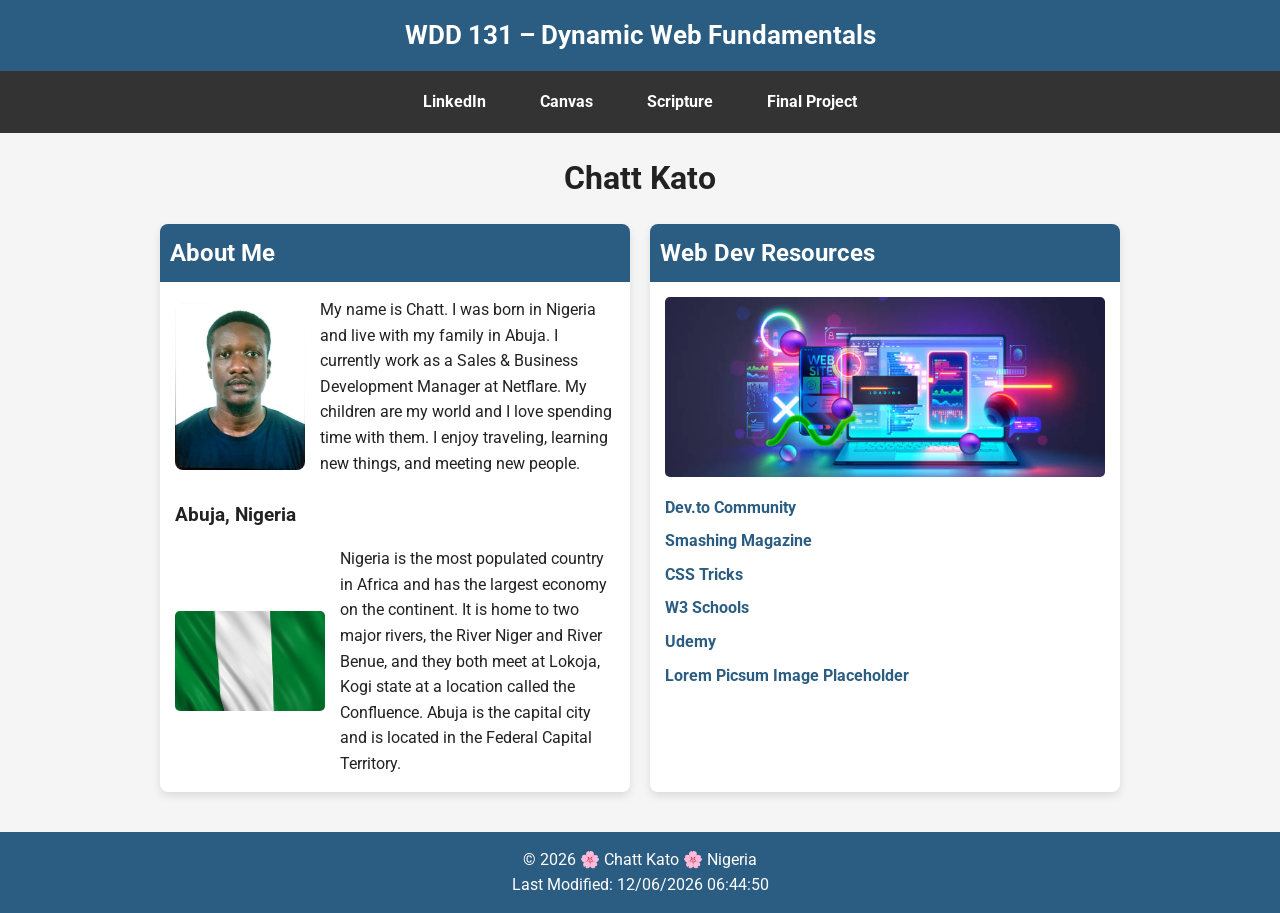
==== index.html @ daf905ef "total recommit" ====
<!DOCTYPE html>
<html lang="en-US">
<head>
<meta charset="UTF-8">
<meta name="viewport" content="width=device-width, initial-scale=1.0">

<title>WDD 131 – Dynamic Web Fundamentals – Chatt Kato</title>

<meta name="description" content="WDD 131 – Dynamic Web Fundamentals – Chatt Kato. Home page featuring personal introduction, country information, and web development resources.">

<meta name="author" content="Chatt Kato">

<link rel="stylesheet" href="styles/base.css">

<script src="scripts/getdates.js" defer></script>

<!-- Google Font -->
<link rel="preconnect" href="https://fonts.googleapis.com">
<link href="https://fonts.googleapis.com/css2?family=Roboto:wght@300;400;700&display=swap" rel="stylesheet">

</head>

<body>

<header>
<span id="course-title">WDD 131 – Dynamic Web Fundamentals</span>

<nav>
<a href="https://www.linkedin.com/in/chatt-kato" target="_blank">LinkedIn</a>
<a href="https://byupw.instructure.com/" target="_blank">Canvas</a>
<a href="https://www.churchofjesuschrist.org/study/scriptures/bofm/1-ne/3?lang=eng&id=p7#p7" target="_blank">Scripture</a>
<a href="#">Final Project</a>
</nav>
</header>


<main>

<h1>Chatt Kato</h1>

<div class="cards">

<!-- ABOUT ME CARD -->
<section class="card">

<h2>About Me</h2>

<div class="about">

<img src="images/chatt-profile.jpg" alt="Chatt Kato" loading="lazy" class="profile-image">

<p>
My name is Chatt. I was born in Nigeria and live with my family in Abuja. 
I currently work as a Sales & Business Development Manager at Netflare. 
My children are my world and I love spending time with them. 
I enjoy traveling, learning new things, and meeting new people.
</p>

</div>

<h3>Abuja, Nigeria</h3>

<div class="country-content">

<img src="images/nigerian-flag.jpg" alt="Official flag of Nigeria" loading="lazy" class="flag-image">

<p>
Nigeria is the most populated country in Africa and has the largest economy on the continent. 
It is home to two major rivers, the River Niger and River Benue, and they both meet at Lokoja, Kogi state at a 
location called the Confluence. Abuja is the capital city and is located in the Federal Capital Territory.
</p>

</div>

</section>


<!-- WEB DEV RESOURCES CARD -->
<section class="card">

<h2>Web Dev Resources</h2>

<div class="resources">

<img src="images/dev-resources.jpg" alt="Web development resources" loading="lazy">

<ul>
<li><a href="https://dev.to/" target="_blank">Dev.to Community</a></li>
<li><a href="https://www.smashingmagazine.com/" target="_blank">Smashing Magazine</a></li>
<li><a href="https://css-tricks.com/" target="_blank">CSS Tricks</a></li>
<li><a href="https://www.w3schools.com/" target="_blank">W3 Schools</a></li>
<li><a href="https://www.udemy.com/" target="_blank">Udemy</a></li>
<li><a href="https://picsum.photos/" target="_blank">Lorem Picsum Image Placeholder</a></li>
</ul>

</div>

</section>

</div>

</main>


<footer>

<p>
© <span id="currentyear"></span> 🌸 Chatt Kato 🌸 Nigeria
</p>

<p id="lastModified"></p>

</footer>

</body>
</html>
---- styles/base.css ----
/* Import Google Fonts */
@import url('https://fonts.googleapis.com/css2?family=Roboto:wght@300;400;700&display=swap');

/* CSS RESET */
*{
margin:0;
padding:0;
box-sizing:border-box;
}

/* ROOT COLORS */
:root{
--primary:#2b5c82;
--dark:#333;
--light:#f5f5f5;
--card-bg:#ffffff;
}

/* BODY */

body{
font-family:'Roboto', sans-serif;
background:var(--light);
line-height:1.6;
color:#222;
display:flex;
flex-direction:column;
min-height:100vh;
}

/* HEADER */

header{
background:var(--primary);
color:white;
text-align:center;
}

#course-title{
display:block;
font-size:1.6rem;
padding:15px;
font-weight:bold;
}

/* NAVIGATION */

nav{
display:flex;
justify-content:center;
gap:30px;
background:var(--dark);
padding:10px;
flex-wrap:wrap;
}

nav a{
color:white;
text-decoration:none;
font-weight:bold;
padding:8px 12px;
transition:0.3s;
}

nav a:hover{
background:white;
color:var(--dark);
border-radius:5px;
}

/* MAIN LAYOUT */

main{
max-width:1000px;
margin:auto;
padding:20px;
flex:1;
}

h1{
text-align:center;
margin-bottom:20px;
}

/* GRID CARDS */

.cards{
display:grid;
grid-template-columns:1fr 1fr;
gap:20px;
}

/* CARD */

.card{
background:var(--card-bg);
border-radius:8px;
box-shadow:0 4px 8px rgba(0,0,0,0.1);
overflow:hidden;
}

.card h2{
background:var(--primary);
color:white;
padding:10px;
}

/* ABOUT SECTION */

.about{
display:flex;
gap:15px;
align-items:center;
padding:15px;
}

.about img{
width:130px;
border-radius:8px;
}

/* COUNTRY SECTION */

.card h3{
padding:0 15px;
margin-top:10px;
}

.country-content{
display:flex;
gap:15px;
align-items:center;
padding:15px;
}

.country-content img{
width:150px;
border-radius:5px;
}

/* RESOURCES */

.resources{
padding:15px;
}

.resources img{
width:100%;
max-height:180px;
object-fit:cover;
margin-bottom:10px;
border-radius:5px;
}

.resources ul{
list-style:none;
}

.resources li{
margin-bottom:8px;
}

.resources a{
text-decoration:none;
color:var(--primary);
font-weight:bold;
}

.resources a:hover{
text-decoration:underline;
}

/* FOOTER */

footer{
text-align:center;
background:var(--primary);
color:white;
padding:15px;
margin-top:20px;
}

/* RESPONSIVE */

@media (max-width:768px){

.cards{
grid-template-columns:1fr;
}

.about{
flex-direction:column;
text-align:center;
}

.country-content{
flex-direction:column;
text-align:center;
}

}
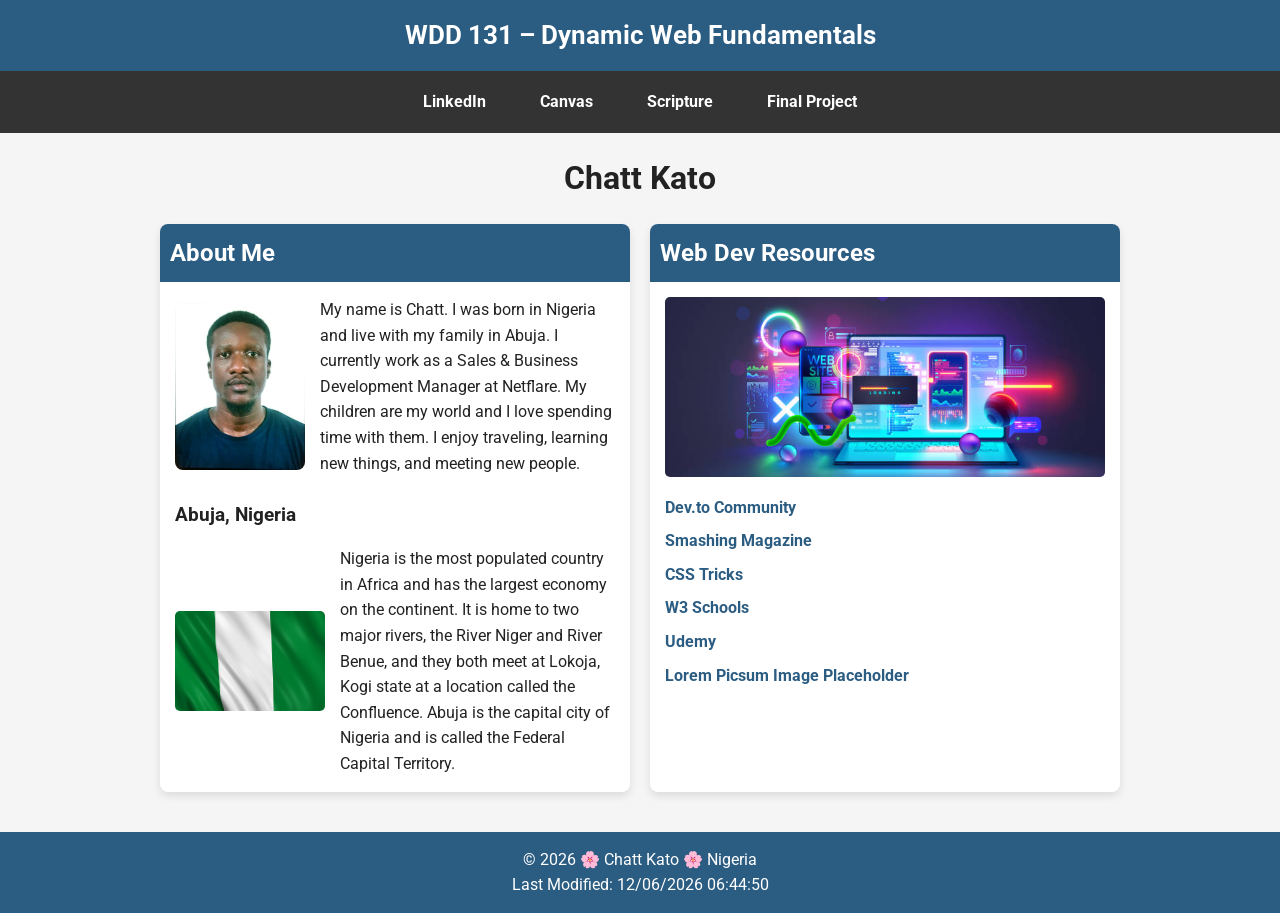
==== commit 15b45c31: "about Nigeria change" ====
--- a/index.html
+++ b/index.html
@@ -14,8 +14,10 @@
 
 <script src="scripts/getdates.js" defer></script>
 
-<!-- Google Font -->
+<!-- Google Fonts -->
 <link rel="preconnect" href="https://fonts.googleapis.com">
+<link rel="preconnect" href="https://fonts.gstatic.com" crossorigin>
+
 <link href="https://fonts.googleapis.com/css2?family=Roboto:wght@300;400;700&display=swap" rel="stylesheet">
 
 </head>
@@ -67,7 +69,7 @@
 <p>
 Nigeria is the most populated country in Africa and has the largest economy on the continent. 
 It is home to two major rivers, the River Niger and River Benue, and they both meet at Lokoja, Kogi state at a 
-location called the Confluence. Abuja is the capital city and is located in the Federal Capital Territory.
+location called the Confluence. Abuja is the capital city of Nigeria and is called the Federal Capital Territory.
 </p>
 
 </div>
--- a/styles/base.css
+++ b/styles/base.css
@@ -1,6 +1,3 @@
-/* Import Google Fonts */
-@import url('https://fonts.googleapis.com/css2?family=Roboto:wght@300;400;700&display=swap');
-
 /* CSS RESET */
 *{
 margin:0;
